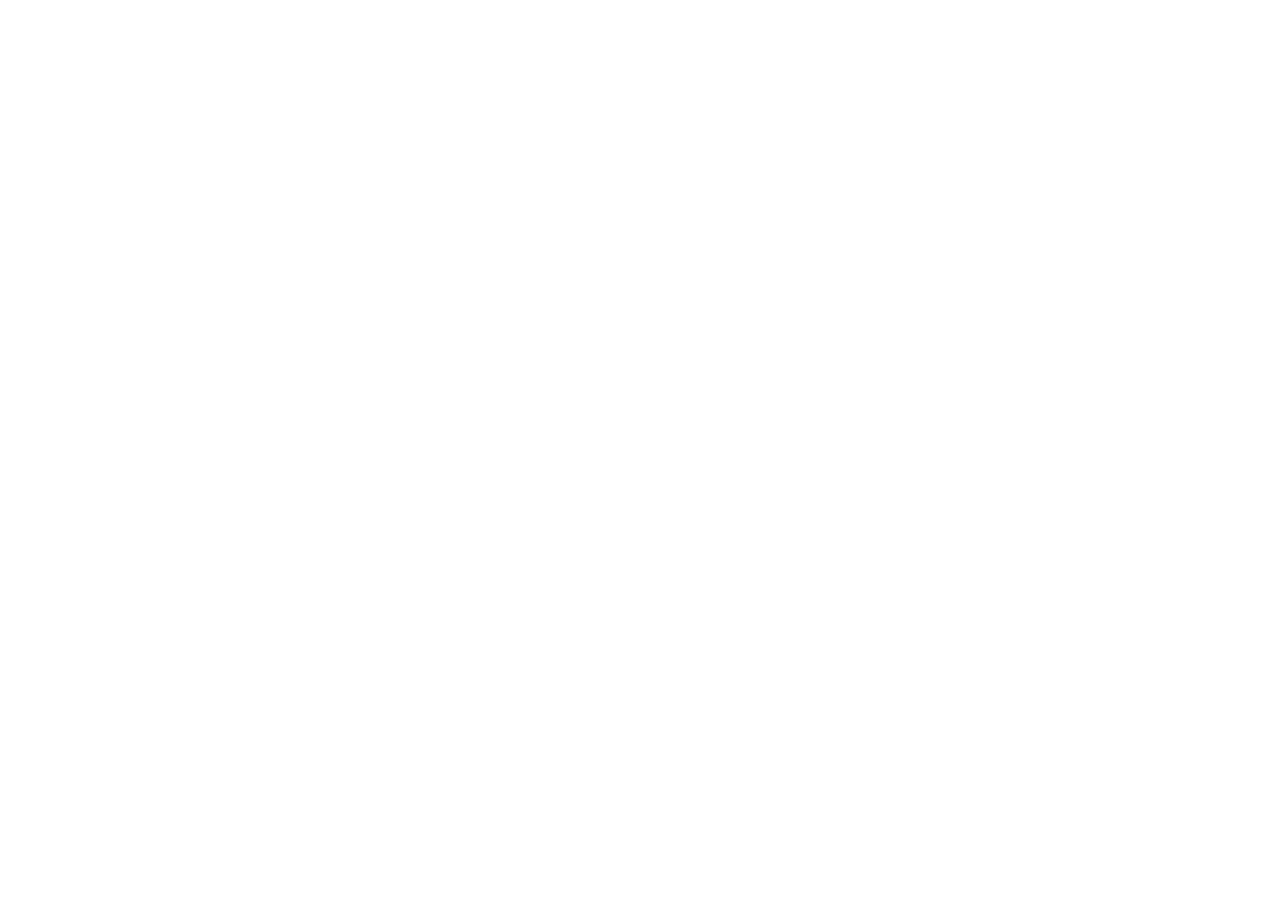
==== BLOG/index.html @ 0728d9ce "FIRST" ====
<!DOCTYPE html>
<html lang="en">
<head>
    <meta charset="UTF-8">
    <meta name="viewport" content="width=device-width, initial-scale=1.0">
    <title>BLOG</title>
</head>
<body>
    
</body>
</html>
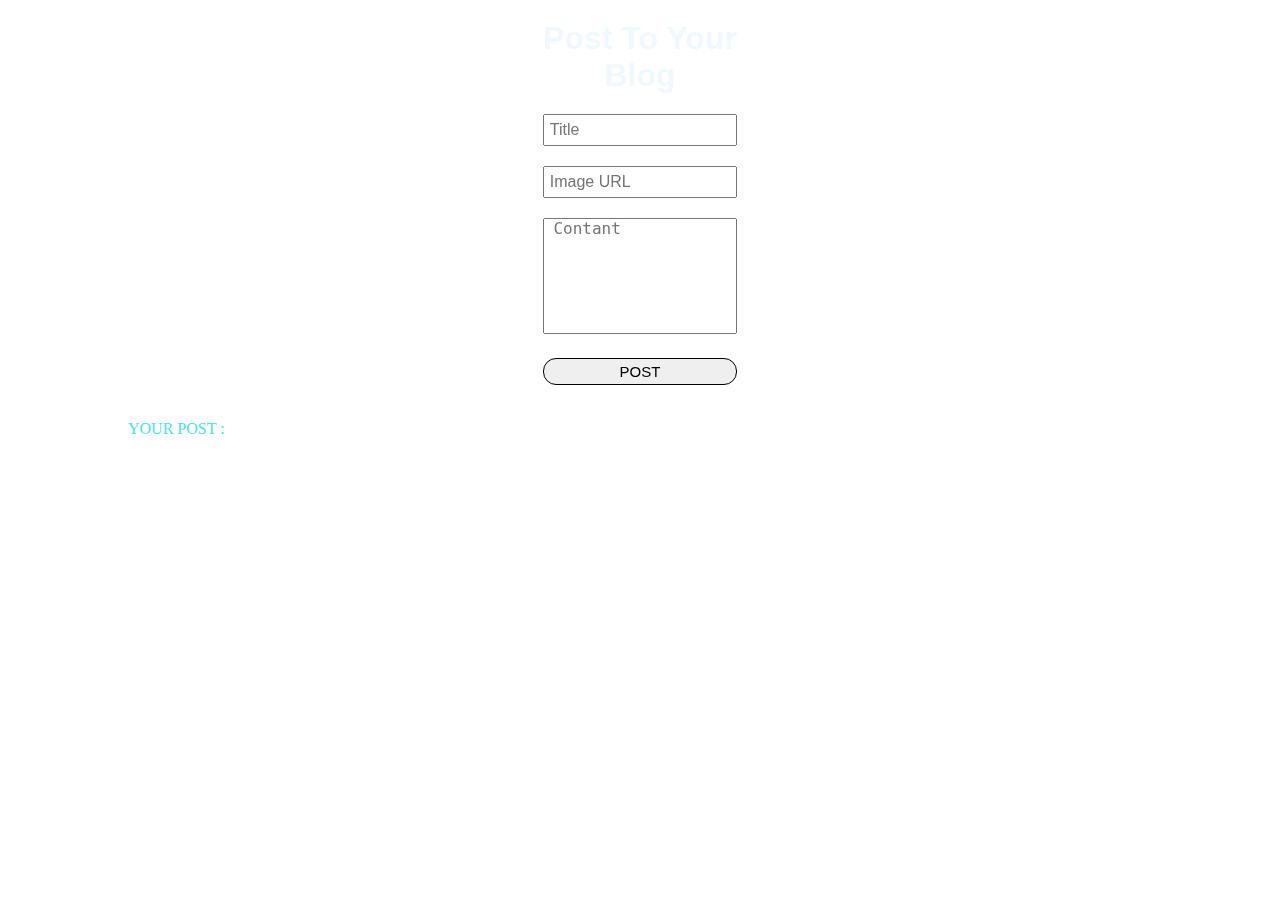
==== commit 80442386: "M" ====
--- a/BLOG/index.html
+++ b/BLOG/index.html
@@ -4,8 +4,125 @@
     <meta charset="UTF-8">
     <meta name="viewport" content="width=device-width, initial-scale=1.0">
     <title>BLOG</title>
+    <style>
+        *{
+            margin: 0;
+            padding: 0;
+            box-sizing: border-box;
+        }
+        body{
+            height: 80%;
+            width: 80%;
+            margin: auto;
+            background-image: url(https://www.hdwallpapers.in/thumbs/2024/beautiful_field_plain_green_grass_stones_rocks_sunset_black_clouds_dark_wallpaper_mountains_background_4k_hd_nature-t2.jpg);
+            background-repeat: no-repeat;
+            background-size: cover;
+        }
+        #main{
+            width: 25%;
+            margin: 10px auto 5px auto;
+            padding: 10px;
+            text-align: center;
+            background-color: transparent;
+            backdrop-filter: blur(90px);
+            border-radius: 20px;
+        }
+
+        #head{
+            font-size: 200%;
+            font-family: 'Franklin Gothic Medium', 'Arial Narrow', Arial, sans-serif;
+            color: aliceblue;
+        }
+
+        .mr{
+            width: 90%;
+            margin: 10px 0;
+            padding: 5px;
+            font-size: 16px;
+        }
+        #title{
+            text-transform: capitalize;
+        }
+        
+        #ta{
+            color: black;
+            margin: 10px 0;
+            font-size: 16px;
+            resize: none;
+            width: 90%;
+        }
+
+        #submit{
+            margin: 10px;
+            padding: 4px 0;
+            width: 90%;
+            font-size: 15px;
+            border-radius: 13px;
+            border: 1px solid black;
+        }
+
+        #form{
+            padding: 10px;
+        }
+
+        #data{
+        }
+        
+        #post{
+            display : block;
+            color: rgb(76, 225, 227);
+        }
+        
+        #blog{
+            display: grid;
+            grid-template-columns: repeat(2, 10fr);
+            margin: 5px 0px 5px 0px;
+            width: 100%;
+            height: 100%;
+        }
+        /* #image,#contant{
+            background-image: url(https://www.hdwallpapers.in/thumbs/2024/fog_mountain_rock_clouds_nature_relief_wallpaper_background_4k_hd_nature-t2.jpg);
+            width: 300px;
+            height: 300px;  
+            padding: 20px; 
+            background-repeat: no-repeat;
+            background-size: cover;
+            border: 1px solid rgb(0, 0, 0);
+        } */ 
+        #blog >div{
+            width: 600px;
+            height: 300px; 
+            background-repeat: no-repeat;
+            background-size: cover;        
+            background-color: black;
+            color: white;
+
+        }
+
+        #blog>div>img{
+            height: 100%;
+            width: 100%;
+        }
+
+    </style>
 </head>
 <body>
-    
+    <div id="main">
+        <h1 id="head">Post To Your Blog</h1>
+        <form id="form">
+            <input type="text" placeholder="Title" class="mr" id="title"><br>
+            <input type="url" placeholder="Image URL" class="mr" id="img"><br>
+            <textarea name="" id="ta" cols="30" rows="6" placeholder=" Contant"></textarea><br>
+            <input type="submit" value="POST" id="submit">
+        </form>
+    </div>
+    <span id="post">YOUR POST :</span>
+    <div id="data">
+        <div id="blog">
+            <!-- <div id="image"><img src="[data-uri]" alt=""></div>
+            <div id="contant"></div> -->
+        </div>
+    </div>
 </body>
+<script src="./index.js"></script>
 </html>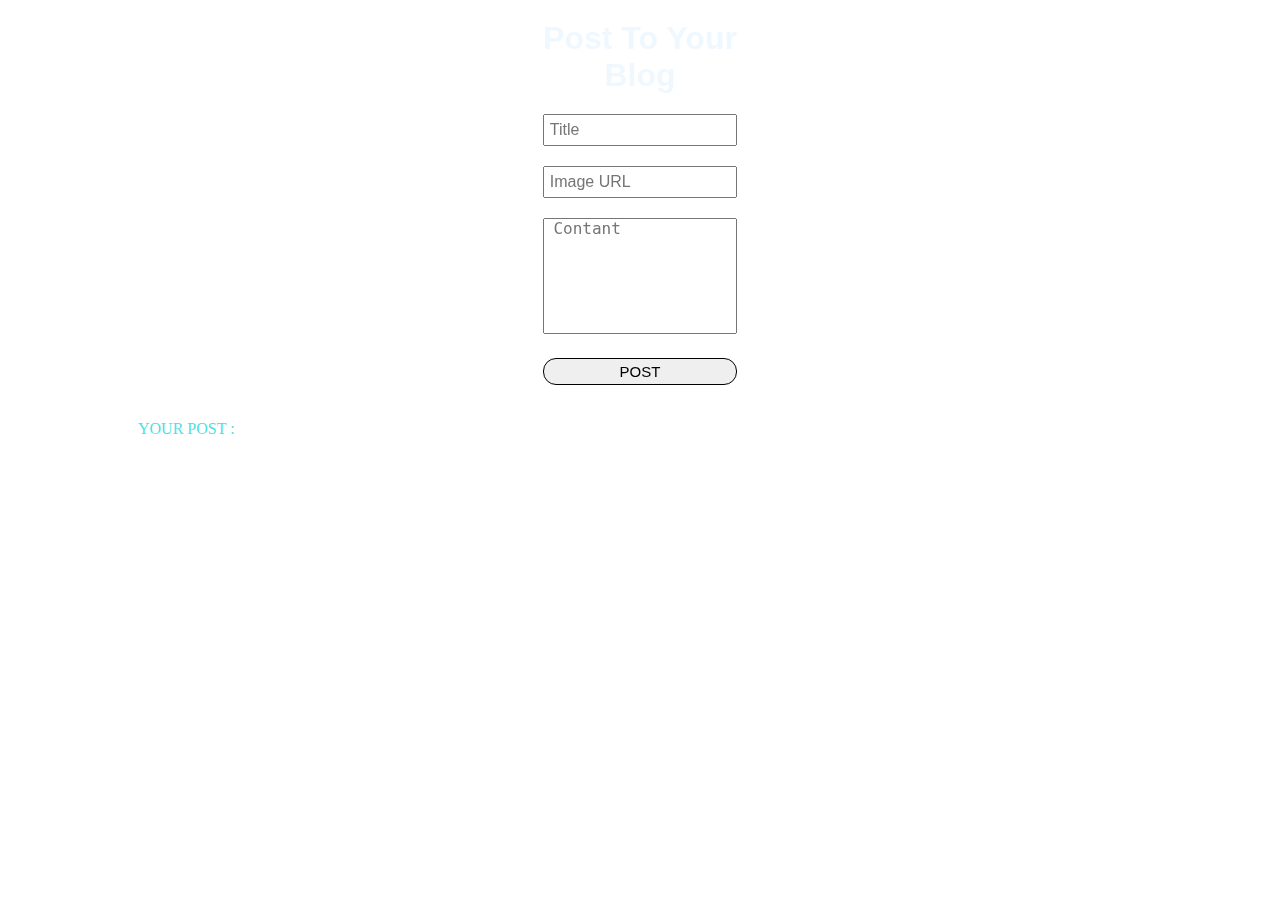
==== commit 17e3bfec: "m" ====
--- a/BLOG/index.html
+++ b/BLOG/index.html
@@ -4,6 +4,7 @@
     <meta charset="UTF-8">
     <meta name="viewport" content="width=device-width, initial-scale=1.0">
     <title>BLOG</title>
+    <link rel="stylesheet" href="https://cdnjs.cloudflare.com/ajax/libs/font-awesome/6.5.1/css/all.min.css" integrity="sha512-DTOQO9RWCH3ppGqcWaEA1BIZOC6xxalwEsw9c2QQeAIftl+Vegovlnee1c9QX4TctnWMn13TZye+giMm8e2LwA==" crossorigin="anonymous" referrerpolicy="no-referrer" />
     <style>
         *{
             margin: 0;
@@ -11,10 +12,9 @@
             box-sizing: border-box;
         }
         body{
-            height: 80%;
             width: 80%;
             margin: auto;
-            background-image: url(https://www.hdwallpapers.in/thumbs/2024/beautiful_field_plain_green_grass_stones_rocks_sunset_black_clouds_dark_wallpaper_mountains_background_4k_hd_nature-t2.jpg);
+            background-image: url(https://www.hdwallpapers.in/download/blue_black_lines_shades_dark_background_hd_black-HD.jpg);
             background-repeat: no-repeat;
             background-size: cover;
         }
@@ -64,63 +64,77 @@
         #form{
             padding: 10px;
         }
-
-        #data{
-        }
         
         #post{
             display : block;
+            margin: 0 0 0 10px;
             color: rgb(76, 225, 227);
         }
         
         #blog{
             display: grid;
-            grid-template-columns: repeat(2, 10fr);
+            grid-template-columns: repeat(4, 1fr);
             margin: 5px 0px 5px 0px;
-            width: 100%;
-            height: 100%;
         }
-        /* #image,#contant{
-            background-image: url(https://www.hdwallpapers.in/thumbs/2024/fog_mountain_rock_clouds_nature_relief_wallpaper_background_4k_hd_nature-t2.jpg);
-            width: 300px;
-            height: 300px;  
-            padding: 20px; 
-            background-repeat: no-repeat;
-            background-size: cover;
-            border: 1px solid rgb(0, 0, 0);
-        } */ 
-        #blog >div{
-            width: 600px;
-            height: 300px; 
-            background-repeat: no-repeat;
-            background-size: cover;        
-            background-color: black;
-            color: white;
-
+      
+        #blog >div{   
+            padding: 10px;
+            margin: 10px 10px;
+            background-color: bisque;
+            border-radius: 30px;
+            position: relative;
         }
 
         #blog>div>img{
-            height: 100%;
+            display: block;
+            margin: auto;    
             width: 100%;
+            background-size: contain;
+            background-position: center center;
+            background-repeat: no-repeat;
+            background-size: cover;
+            border-radius: 20px;
         }
 
+        #blog>div>h1{
+            display: inline-block;
+            text-indent: 10px;
+            text-transform: capitalize;
+        }
+        .like_btn{
+            position: absolute;
+            font-size: 30px;
+            right:10%;
+            cursor: pointer;
+        }
+        .heart{
+            color: red;
+        }
+        .fa-trash{
+            margin-left: 90%;
+            font-size: 15px;
+            cursor: pointer;
+        }
+        #blog>div>h4{
+            margin-top: 3px;
+            text-indent: 10px;
+        }
     </style>
 </head>
 <body>
     <div id="main">
         <h1 id="head">Post To Your Blog</h1>
         <form id="form">
-            <input type="text" placeholder="Title" class="mr" id="title"><br>
-            <input type="url" placeholder="Image URL" class="mr" id="img"><br>
-            <textarea name="" id="ta" cols="30" rows="6" placeholder=" Contant"></textarea><br>
+            <input type="text" placeholder="Title" class="mr" id="title" required><br>
+            <input type="url" placeholder="Image URL" class="mr" id="img" required><br>
+            <textarea name="" id="ta" cols="30" rows="6" placeholder=" Contant" required></textarea><br>
             <input type="submit" value="POST" id="submit">
         </form>
     </div>
     <span id="post">YOUR POST :</span>
+    <br>
     <div id="data">
         <div id="blog">
-            <!-- <div id="image"><img src="[data-uri]" alt=""></div>
-            <div id="contant"></div> -->
         </div>
     </div>
 </body>
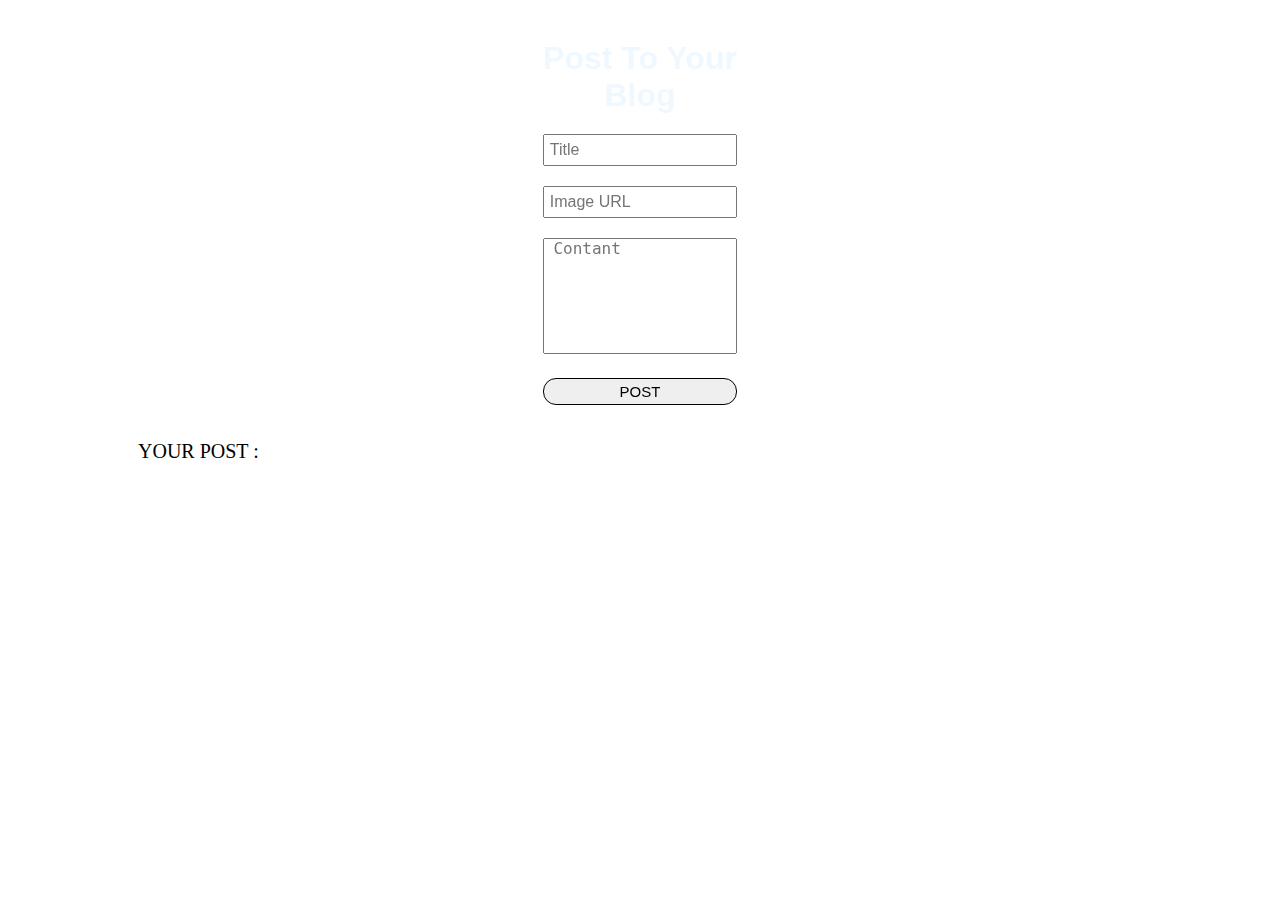
==== commit 03e43547: "M" ====
--- a/BLOG/index.html
+++ b/BLOG/index.html
@@ -20,7 +20,7 @@
         }
         #main{
             width: 25%;
-            margin: 10px auto 5px auto;
+            margin: 30px auto 5px auto;
             padding: 10px;
             text-align: center;
             background-color: transparent;
@@ -66,9 +66,11 @@
         }
         
         #post{
-            display : block;
+            display : inline-block;
+            font-size: 20px;
+            background-color: rgb(255, 255, 255);
             margin: 0 0 0 10px;
-            color: rgb(76, 225, 227);
+            color: rgb(0, 0, 0);
         }
         
         #blog{
